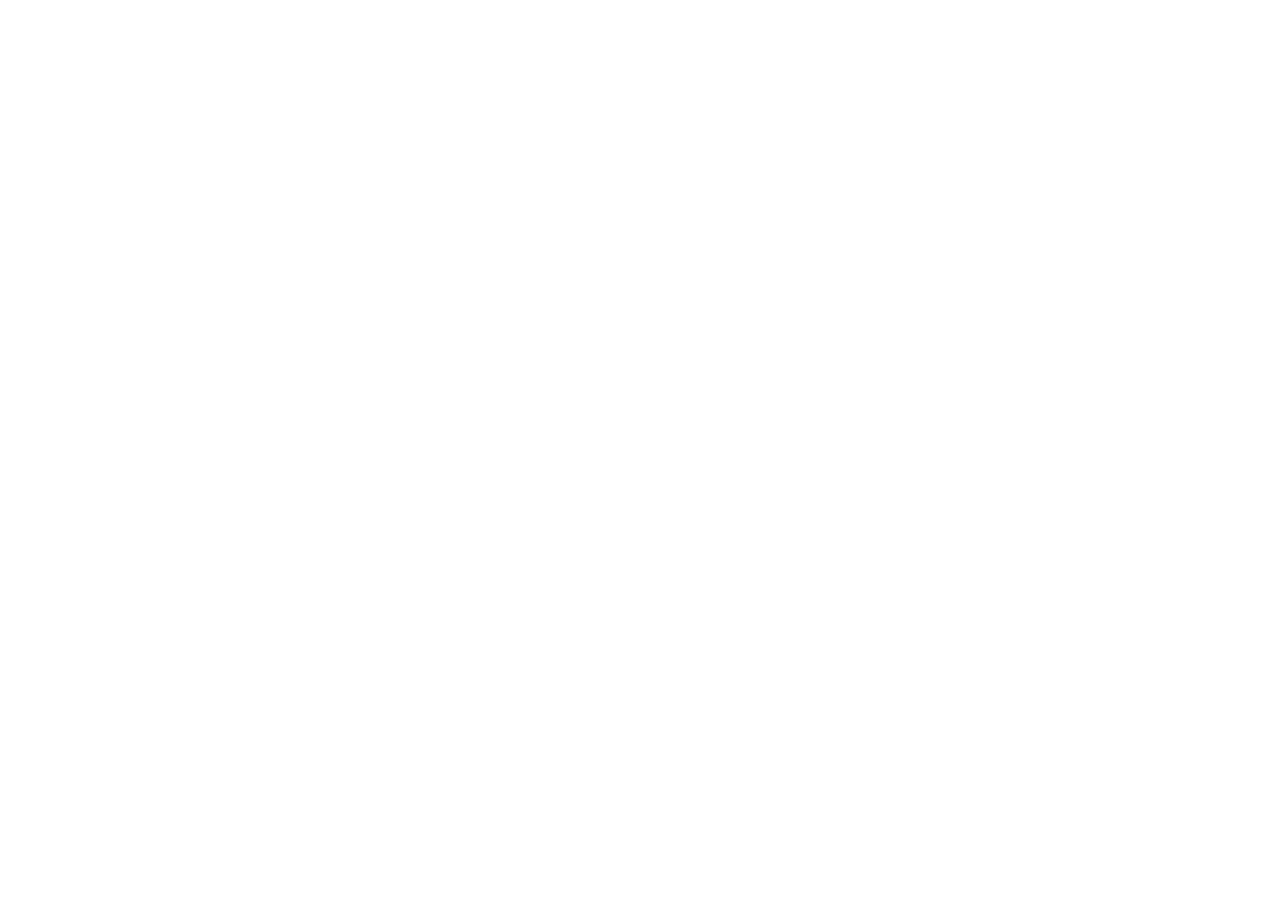
==== index.html @ 975c0464 "提交" ====
<!DOCTYPE html>
<html lang="en">
<head>
    <meta charset="UTF-8">
    <meta http-equiv="X-UA-Compatible" content="IE=edge">
    <meta name="viewport" content="width=device-width, initial-scale=1.0">
    <title>Document</title>
    <script src="./index.js"></script>
    <style>
    /* 1, 弹性布局
    .farther{
		border:1px solid red;
		min-width:400px;
		min-height:200px
	}
	.son1{
		width:100px;
		border:1px solid red;
	}
	.son2{
		width:100px;
		height:100px;
		border:1px solid red;
	}
	.son3{
		width:100px;
		border:1px solid red;
	} */
    /* 2，两端对齐
    .father{
        border:1px solid blue;
        display: flex;
        justify-content: space-between;
        flex-wrap: wrap;
        width: 400px;

    }
    .father::after {
                    height: 0;
                    width: 30%;
                    min-width: 60px;
                    content: "";
                }
    .son{
        width: 60px;
        height: 30px;
        border:1px solid red;
    }
   */
    </style>
    <script>
        var a = 1
    </script>
</head>
<body>
    <!-- <div class="farther">
		<div class="son1">哈哈哈</div>
		<div class="son2"></div>
		<div class="son3">哈哈哈哈哈哈哈哈哈哈哈哈哈</div>
	</div> -->
    <div class="father">
        <div class="son"></div>
        <div class="son"></div>
        <div class="son"></div>
        <div class="son"></div>
        <div class="son"></div>
        <div class="son"></div>
        <div class="son"></div>
        <div class="son"></div>
        <div class="son"></div>
        <div class="son"></div>
    </div>
</body>
</html>
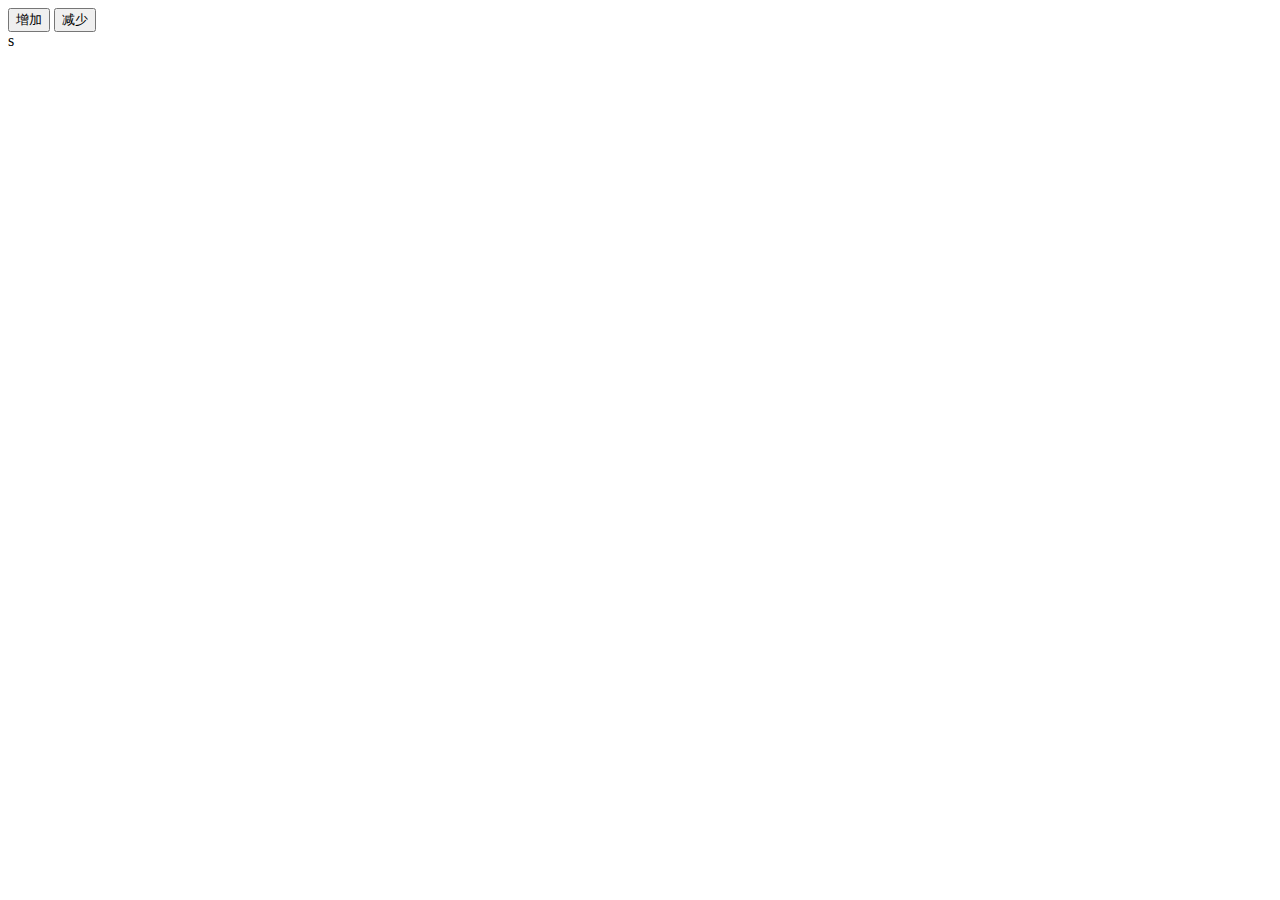
==== commit a02c132b: "commit" ====
--- a/index.html
+++ b/index.html
@@ -1,5 +1,6 @@
 <!DOCTYPE html>
 <html lang="en">
+
 <head>
     <meta charset="UTF-8">
     <meta http-equiv="X-UA-Compatible" content="IE=edge">
@@ -7,7 +8,7 @@
     <title>Document</title>
     <script src="./index.js"></script>
     <style>
-    /* 1, 弹性布局
+        /* 1, 弹性布局
     .farther{
 		border:1px solid red;
 		min-width:400px;
@@ -26,7 +27,7 @@
 		width:100px;
 		border:1px solid red;
 	} */
-    /* 2，两端对齐
+        /* 2，两端对齐
     .father{
         border:1px solid blue;
         display: flex;
@@ -49,16 +50,53 @@
    */
     </style>
     <script>
-        var a = 1
+        // 添加localStorage
+        // window.onload = function() {
+        //     function create() {
+        //         localStorage.setItem('bgcolor', 'red');
+        //         localStorage.setItem('key', '6666')
+        //         console.log('xxxx');
+        //     }
+        //     document.getElementById('create').addEventListener("click", create)
+        // }
+        window.onload = function() {
+            var arr = [];
+            var tree = document.getElementById('tree')
+            let child_1 = document.createElement('div')
+                child_1.innerHTML = 'child_1'
+                child_1.id = 'child_1'
+            let child_2 = document.createElement('div')
+                child_2.innerHTML = 'child_2'
+                child_2.id = 'child_2'
+            function add() {
+                // let child_1 = document.createElement('div')
+                // child_1.innerHTML = 'child_1'
+                // child_1.id = 'child_1'
+                // let child_2 = document.createElement('div')
+                // child_2.innerHTML = 'child_2'
+                // child_2.id = 'child_2'
+                tree.appendChild(child_1)
+                tree.appendChild(child_2)
+            }
+            function splice() {
+                var child_1 = document.getElementById('child_1')
+                var child_2 = document.getElementById('child_2')
+                tree.removeChild(child_1)
+                tree.removeChild(child_2)
+            }
+            document.getElementById('increment').addEventListener('click', add);
+            document.getElementById('decrement').addEventListener('click', splice);
+        }
     </script>
 </head>
-<body>
+
+<body id="body">
     <!-- <div class="farther">
 		<div class="son1">哈哈哈</div>
 		<div class="son2"></div>
 		<div class="son3">哈哈哈哈哈哈哈哈哈哈哈哈哈</div>
 	</div> -->
-    <div class="father">
+    <!-- <div class="father">
         <div class="son"></div>
         <div class="son"></div>
         <div class="son"></div>
@@ -69,6 +107,40 @@
         <div class="son"></div>
         <div class="son"></div>
         <div class="son"></div>
+    </div> -->
+    <!-- <div id="id1" style="height:400px; border:1px solid #000;" onclick='show()'>
+        <div id="id2" style="height:200px; border:1px solid #000;">
+            <div id="id3" style="height:50px; border:1px solid #000;"></div>
+        </div>
+    </div> -->
+    <!-- <div style="height:400px; border:1px solid #ccc;position: relative;">1
+     <div style="height:80px; width:100px;position: absolute;left:10px;z-index: 2;transform: translateZ(0)" >
+        <div style="height:20px; border:1px solid red;z-index: 2;">1</div>
+        <div style="height:20px; border:1px solid black;z-index: 3;">2</div>
+        <div style="height:20px; border:1px solid saddlebrown;z-index: 9;">3</div>
+    </div> -->
+    <!-- <div style="height:80px; width:100px;position: absolute;left:60px;z-index: 5;" >
+        <div style="height:20px; border:1px solid red;z-index: 2;">1</div>
+        <div style="height:20px; border:1px solid black;z-index: 3;">2</div>
+        <div style="height:20px; border:1px solid saddlebrown;z-index: 9;">3</div>
+    </div> -->
+    <!-- <div style="height:80px; width:100px;position: absolute;left:30px;z-index: 10;" >
+        <div style="height:20px; border:1px solid red;z-index: 2;">1</div>
+        <div style="height:20px; border:1px solid black;z-index: 3;">2</div>
+        <div style="height:20px; border:1px solid saddlebrown;z-index: 9;">3</div>
     </div>
+    <div style="height:80px; width:100px;position: absolute;left:90px;z-index: 9;" >
+        <div style="height:20px; border:1px solid red;z-index: 2;">1</div>
+        <div style="height:20px; border:1px solid black;z-index: 3;">2</div>
+        <div style="height:20px; border:1px solid saddlebrown;z-index: 9;">3</div>
+    </div> -->
+    <!-- </div> -->
+    <button id="increment">增加</button>
+    <button id="decrement">减少</button>
+    <!-- <div id="child_1">child_1</div>
+    <div id="child_2">child_2</div> -->
+    <div id="tree">s</div>
 </body>
+</body>
+
 </html>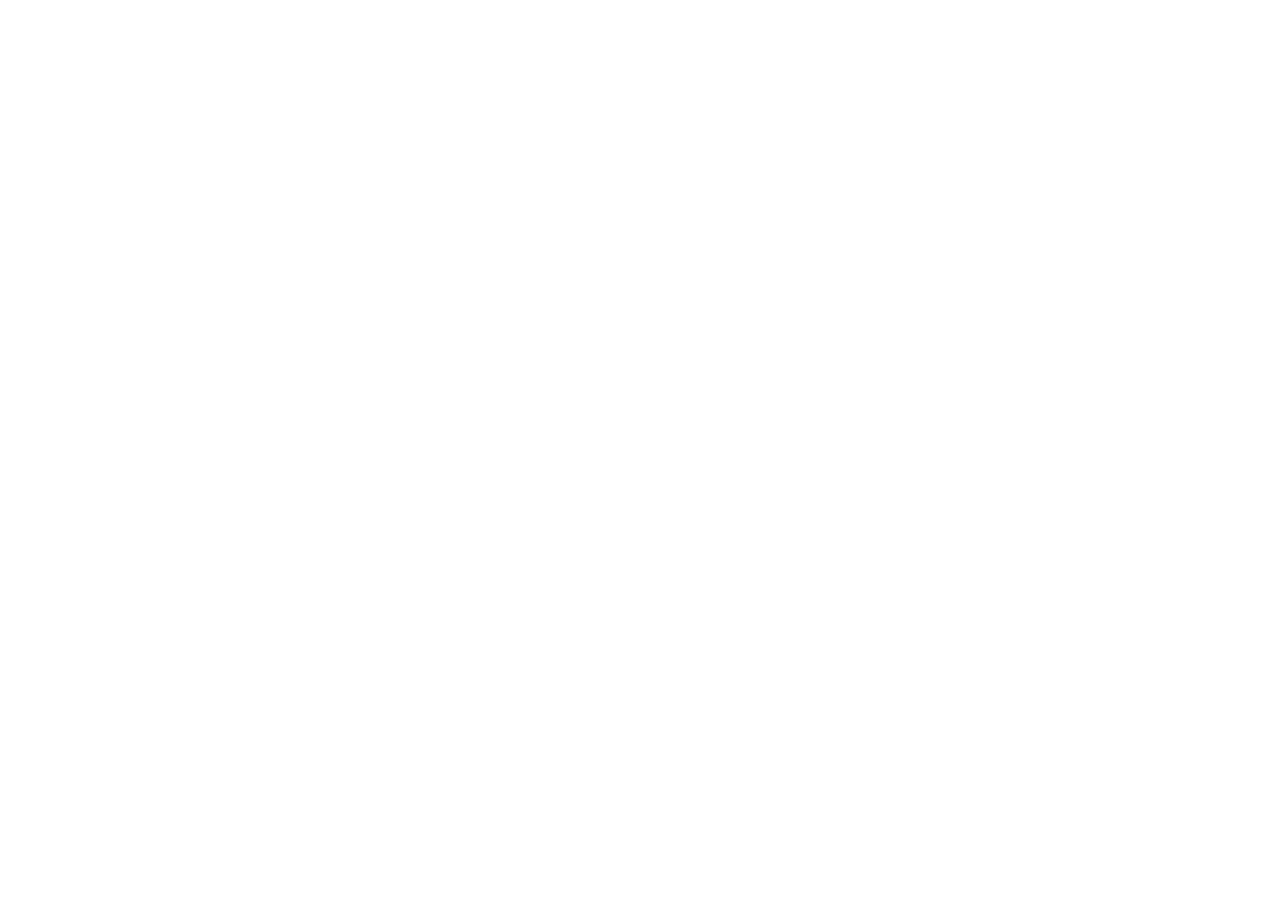
==== commit 92d9c5d3: "commit" ====
--- a/index.html
+++ b/index.html
@@ -59,35 +59,58 @@
         //     }
         //     document.getElementById('create').addEventListener("click", create)
         // }
-        window.onload = function() {
-            var arr = [];
-            var tree = document.getElementById('tree')
-            let child_1 = document.createElement('div')
-                child_1.innerHTML = 'child_1'
-                child_1.id = 'child_1'
-            let child_2 = document.createElement('div')
-                child_2.innerHTML = 'child_2'
-                child_2.id = 'child_2'
-            function add() {
-                // let child_1 = document.createElement('div')
-                // child_1.innerHTML = 'child_1'
-                // child_1.id = 'child_1'
-                // let child_2 = document.createElement('div')
-                // child_2.innerHTML = 'child_2'
-                // child_2.id = 'child_2'
-                tree.appendChild(child_1)
-                tree.appendChild(child_2)
-            }
-            function splice() {
-                var child_1 = document.getElementById('child_1')
-                var child_2 = document.getElementById('child_2')
-                tree.removeChild(child_1)
-                tree.removeChild(child_2)
-            }
-            document.getElementById('increment').addEventListener('click', add);
-            document.getElementById('decrement').addEventListener('click', splice);
-        }
+        // window.onload = function() {
+        //     var arr = [];
+        //     var tree = document.getElementById('tree')
+        //     let child_1 = document.createElement('div')
+        //         child_1.innerHTML = 'child_1'
+        //         child_1.id = 'child_1'
+        //     let child_2 = document.createElement('div')
+        //         child_2.innerHTML = 'child_2'
+        //         child_2.id = 'child_2'
+        //     function add() {
+        //         // let child_1 = document.createElement('div')
+        //         // child_1.innerHTML = 'child_1'
+        //         // child_1.id = 'child_1'
+        //         // let child_2 = document.createElement('div')
+        //         // child_2.innerHTML = 'child_2'
+        //         // child_2.id = 'child_2'
+        //         tree.appendChild(child_1)
+        //         tree.appendChild(child_2)
+        //     }
+        //     function splice() {
+        //         var child_1 = document.getElementById('child_1')
+        //         var child_2 = document.getElementById('child_2')
+        //         tree.removeChild(child_1)
+        //         tree.removeChild(child_2)
+        //     }
+        //     document.getElementById('increment').addEventListener('click', add);
+        //     document.getElementById('decrement').addEventListener('click', splice);
+        // }
+           
+        // 使用缓存对象进行cache缓存
+    //     window.onload = function(){
+    //     let increment = document.getElementById('increment')
+    //     increment.onclick = function(){
+    //         caches.delete('c2');
+    //         Promise.all([
+    //         caches.open('c1').then(function(cache) {
+    //         return cache.put('http://182.254.171.126:9001/user_menu_list', new Response('aaa', { status: 200,statusText: "SuperSmashingGreat!" }));
+    //         }),
+    //         caches.open('c2').then(function(cache) {
+    //         return cache.put('http://182.254.171.126:9001/user_menu_list', new Response('bbb', { status: 200 }));
+    //         })
+    //         ]).then(function() {
+    //         return caches.match('http://182.254.171.126:9001/user_menu_list');
+    //         }).then(function(response) {
+    //         return response.text();
+    //         }).then(function(body) {
+    //         console.log(body);
+    //         });
+    //                 }
+    // }
     </script>
+<script type="text/javascript" src="https://cn.vuejs.org/js/vue.js"></script>
 </head>
 
 <body id="body">
@@ -135,12 +158,39 @@
         <div style="height:20px; border:1px solid saddlebrown;z-index: 9;">3</div>
     </div> -->
     <!-- </div> -->
-    <button id="increment">增加</button>
-    <button id="decrement">减少</button>
+    <!-- <button id="increment">增加</button>
+    <button id="decrement">减少</button> -->
     <!-- <div id="child_1">child_1</div>
     <div id="child_2">child_2</div> -->
-    <div id="tree">s</div>
+    <!-- <div id="tree">s</div> -->
+
+  <div id="app">
+    <template>
+      <div ref="list">{{name}}</div>
+    </template>
+  </div>
+  <script type="text/javascript">
+    new Vue({
+      el: '#app',
+      data: {
+        name: 'kongzhi111'
+      },
+      mounted() {
+        this.updateData();
+      },
+      methods: {
+        updateData() {
+          this.name = 'kongzhi222';
+          // 此时data数据变了,但是还没有更新dom节点
+          console.log(this.$refs.list.textContent); // 打印 kongzhi111
+          this.$nextTick(() => {
+            // 数据改变,dom节点更新后,才会触发
+            console.log(this.$refs.list.textContent); // 打印 kongzhi222
+          });
+        }
+      }
+    })
+  </script>
+
 </body>
-</body>
-
 </html>